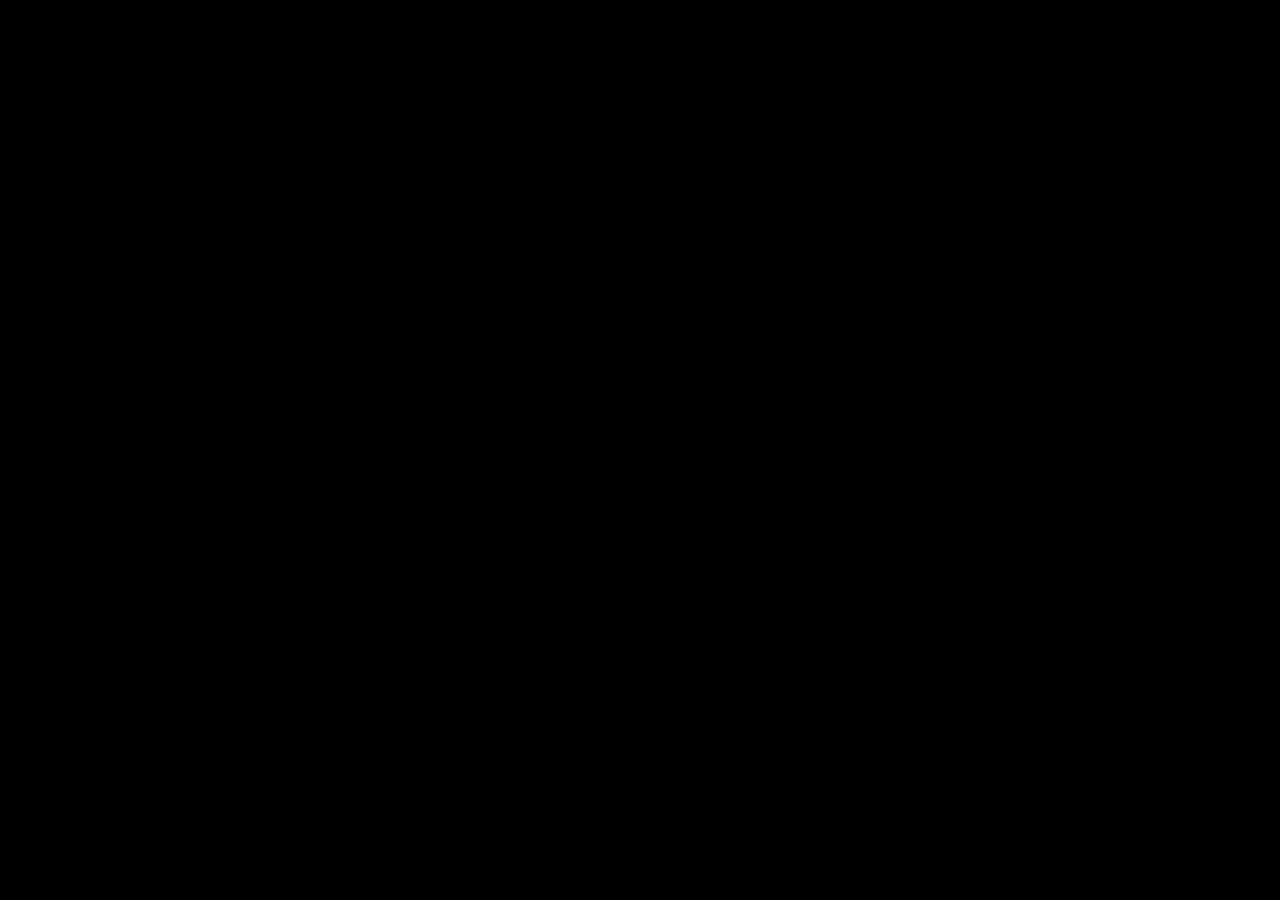
==== index.html @ 0911e31a "created files" ====
<!DOCTYPE html>
<html lang="en">
<head>
  <meta charset="UTF-8">
  <meta name="viewport" content="width=device-width, initial-scale=1.0">
  <title>Document</title>
  <link rel="stylesheet" href="style.css">
</head>
<body>
  hi
</body>
</html>
---- style.css ----
body {
  background-color: black;
}
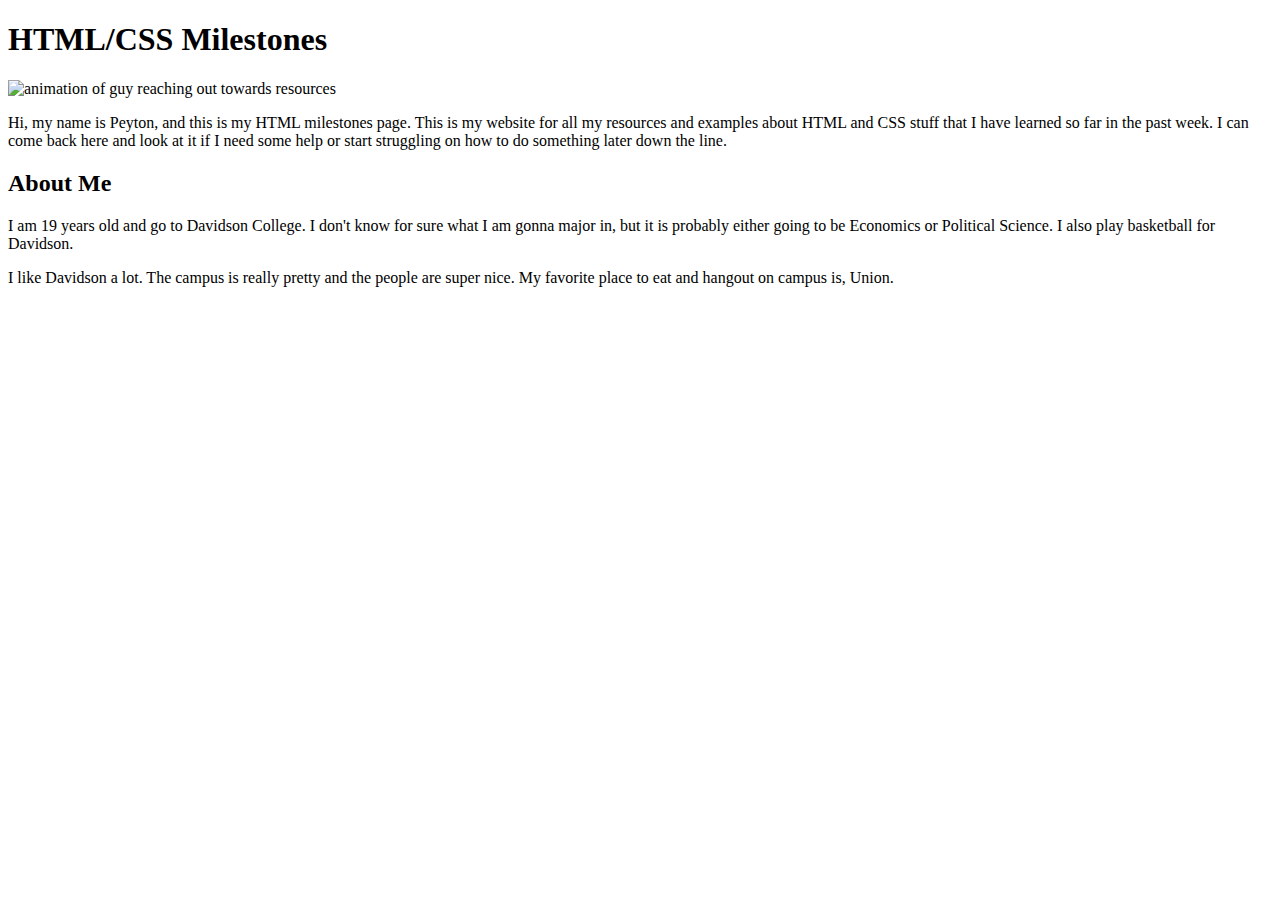
==== commit e45a9f7d: "basic structure" ====
--- a/index.html
+++ b/index.html
@@ -3,10 +3,31 @@
 <head>
   <meta charset="UTF-8">
   <meta name="viewport" content="width=device-width, initial-scale=1.0">
-  <title>Document</title>
+  <title>Peyton's Milestones</title>
   <link rel="stylesheet" href="style.css">
 </head>
 <body>
-  hi
+  <h1>HTML/CSS Milestones</h1>
+
+  <img src="https://businessfirstfamily.com/wp-content/uploads/2016/10/resource-management-effective-strategies-for-business.jpg"
+  alt="animation of guy reaching out towards resources">
+
+  <p>Hi, my name is Peyton, and this is my HTML milestones page. This is my website for all my resources and examples about HTML and CSS
+    stuff that I have learned so far in the past week. I can come back here and look at it if I need some help or start struggling on how
+    to do something later down the line.
+  </p>
+
+  <h2>About Me</h2>
+
+  <p>I am 19 years old and go to Davidson College. I don't know for sure what I am gonna major in, but it is probably either going to be
+    Economics or Political Science. I also play basketball for Davidson.
+  </p>
+
+  <p> I like Davidson a lot. The campus is really pretty and the people are super nice. My favorite place to eat and hangout
+    on campus is, Union.
+  </p>
+
+
+
 </body>
 </html>
--- a/style.css
+++ b/style.css
@@ -1,3 +1,3 @@
 body {
-  background-color: black;
+  background-color: white;
 }
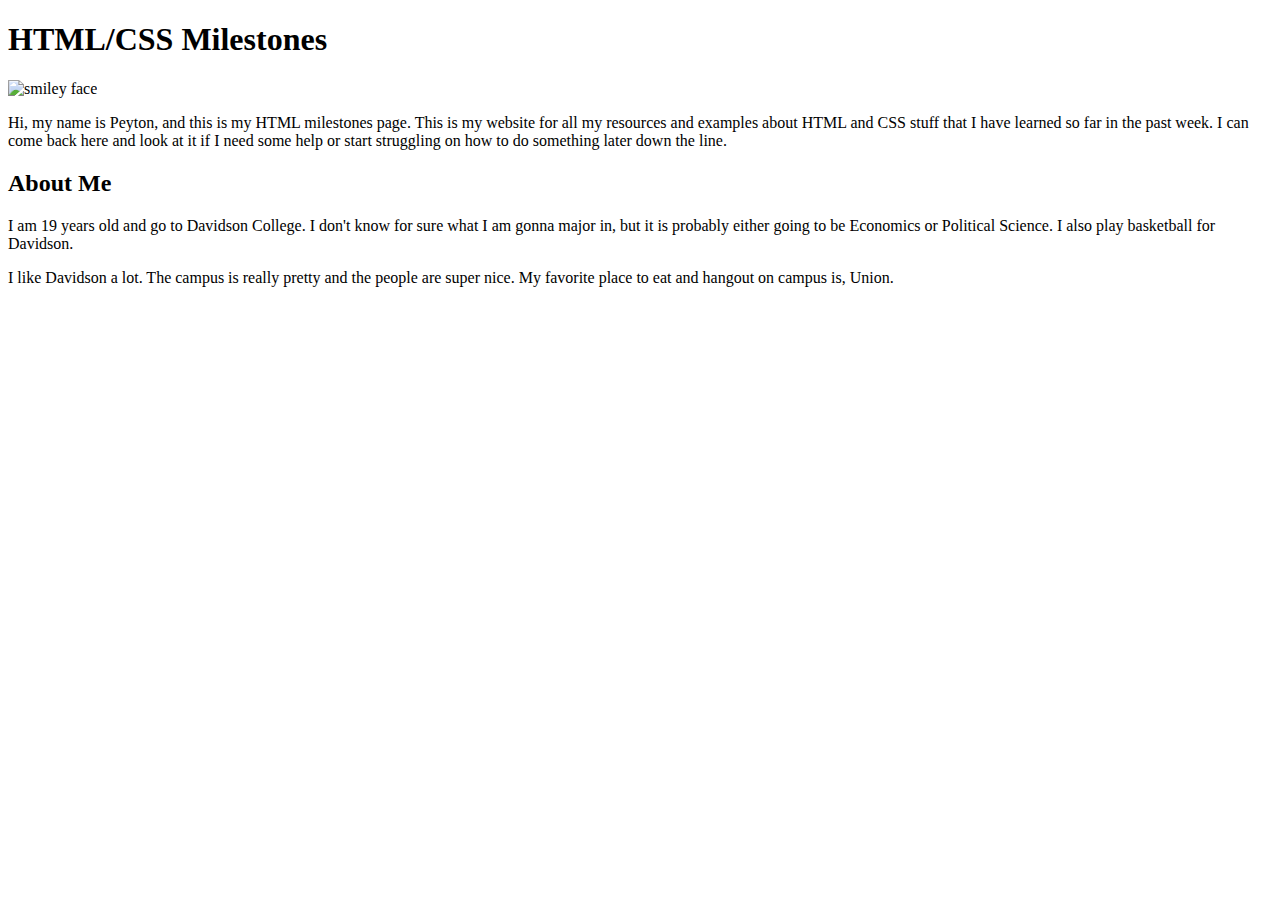
==== commit 02b80d78: "anatomy of HTML tag" ====
--- a/index.html
+++ b/index.html
@@ -9,8 +9,8 @@
 <body>
   <h1>HTML/CSS Milestones</h1>
 
-  <img src="https://businessfirstfamily.com/wp-content/uploads/2016/10/resource-management-effective-strategies-for-business.jpg"
-  alt="animation of guy reaching out towards resources">
+  <img src="https://upload.wikimedia.org/wikipedia/commons/thumb/e/e0/SNice.svg/220px-SNice.svg.png"
+  alt="smiley face">
 
   <p>Hi, my name is Peyton, and this is my HTML milestones page. This is my website for all my resources and examples about HTML and CSS
     stuff that I have learned so far in the past week. I can come back here and look at it if I need some help or start struggling on how
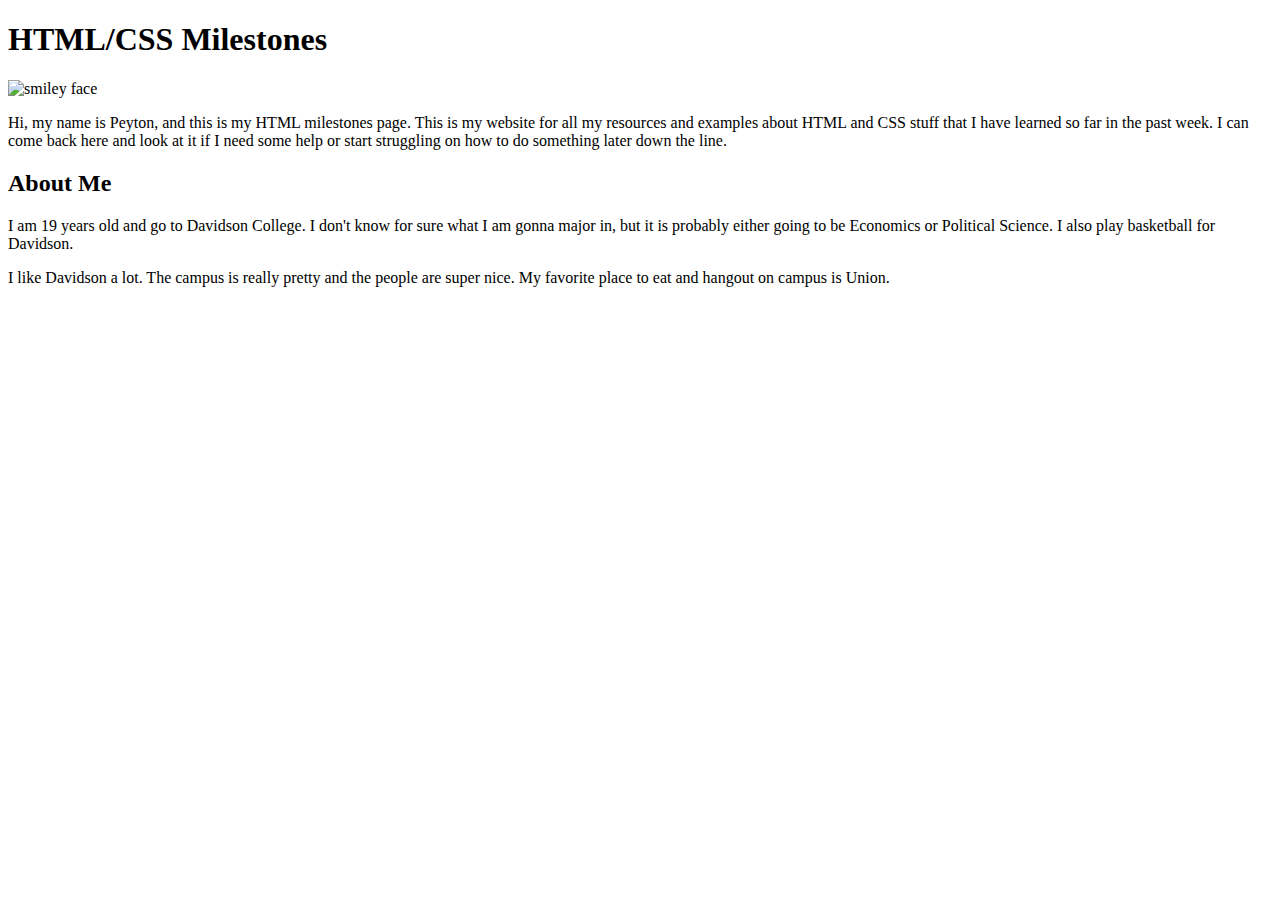
==== commit 072f4d57: "id tags created" ====
--- a/index.html
+++ b/index.html
@@ -24,7 +24,7 @@
   </p>
 
   <p> I like Davidson a lot. The campus is really pretty and the people are super nice. My favorite place to eat and hangout
-    on campus is, Union.
+    on campus is Union.
   </p>
 
 
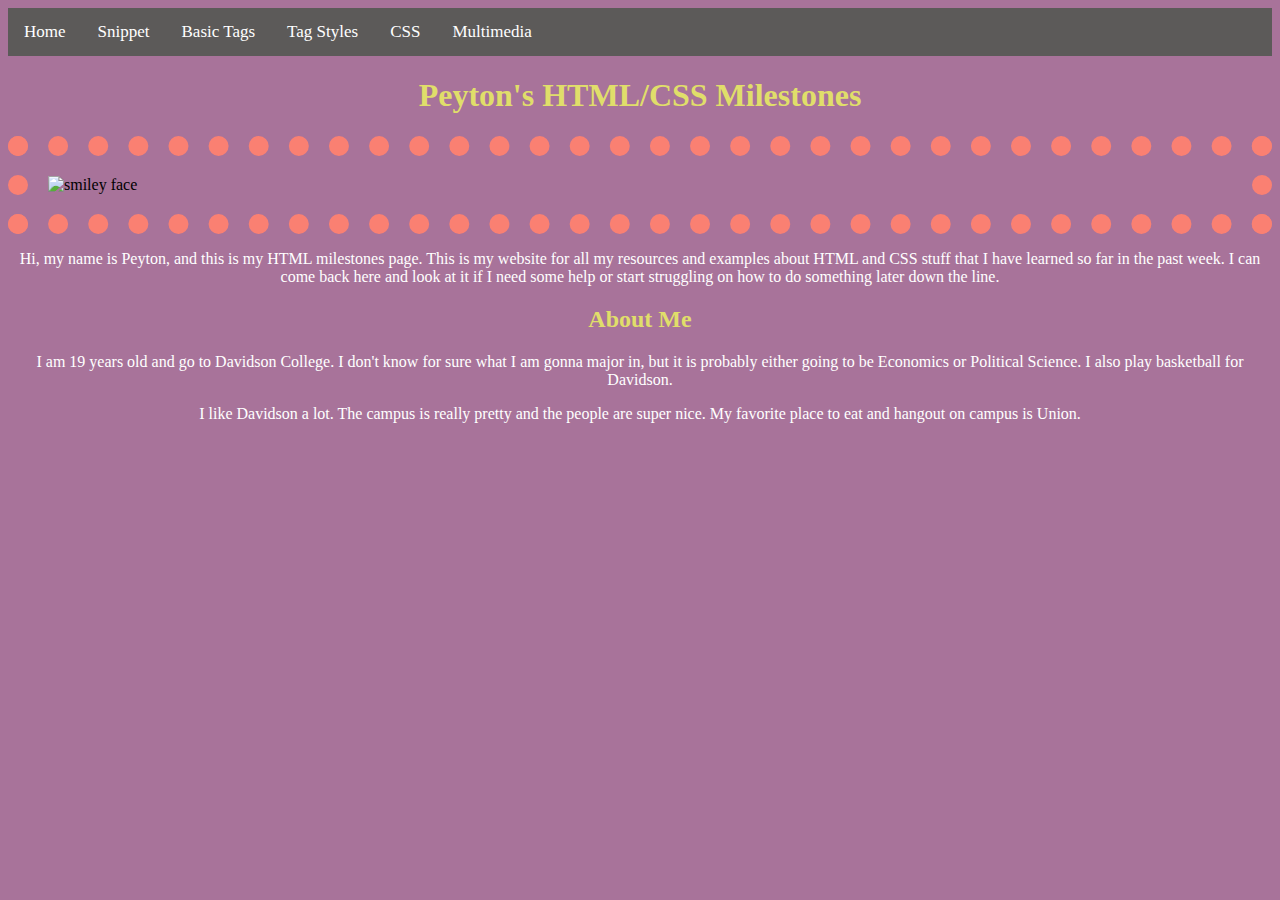
==== commit 3a425b6d: "some extra changes and additions" ====
--- a/index.html
+++ b/index.html
@@ -7,18 +7,31 @@
   <link rel="stylesheet" href="style.css">
 </head>
 <body>
-  <h1>HTML/CSS Milestones</h1>
+
+  <div class="topnav">
+    <a class="home" href = "index.html">Home</a>
+    <a href = "snippet.html">Snippet</a>
+    <a href = "basic-tags.html">Basic Tags</a>
+    <a href = "basic-tags-styles.html">Tag Styles</a>
+    <a href = "basic-css.html">CSS</a>
+    <a href = "multimedia.html">Multimedia</a>
+  </div>
+
+  <h1 id="head1"><strong>Peyton's HTML/CSS Milestones</strong></h1>
 
   <img src="https://upload.wikimedia.org/wikipedia/commons/thumb/e/e0/SNice.svg/220px-SNice.svg.png"
-  alt="smiley face">
+  alt="smiley face" class="smiley">
 
+<section id="body1">
   <p>Hi, my name is Peyton, and this is my HTML milestones page. This is my website for all my resources and examples about HTML and CSS
     stuff that I have learned so far in the past week. I can come back here and look at it if I need some help or start struggling on how
     to do something later down the line.
   </p>
+</section>
 
-  <h2>About Me</h2>
+  <h2 id="head2">About Me</h2>
 
+<section id="body1">
   <p>I am 19 years old and go to Davidson College. I don't know for sure what I am gonna major in, but it is probably either going to be
     Economics or Political Science. I also play basketball for Davidson.
   </p>
@@ -26,8 +39,7 @@
   <p> I like Davidson a lot. The campus is really pretty and the people are super nice. My favorite place to eat and hangout
     on campus is Union.
   </p>
-
-
+</section>
 
 </body>
 </html>
--- a/style.css
+++ b/style.css
@@ -1,3 +1,42 @@
 body {
-  background-color: white;
+  background-color: #a8739a;
 }
+.topnav {
+  background-color: #5c5a59;
+  overflow: hidden;
+}
+.topnav a {
+  float: left;
+  color: white;
+  text-align: center;
+  padding: 14px 16px;
+  text-decoration: none;
+  font-size: 17px;
+}
+.topnav a:hover {
+  background-color: #181061;
+}
+.topnav a.active {
+  background-color:white;
+  color: white;
+}
+.smiley {
+  display: block;
+  margin-left: auto;
+  margin-right: auto;
+  border: dotted salmon 20px;
+  padding-left: 20px;
+  padding-right: 20px;
+  padding-top: 20px;
+  padding-bottom: 20px;
+}
+#head1 , #head2 {
+  color: #e0de6a;
+  text-align: center;
+}
+p {
+  color: white;
+}
+#body1 , #body2 {
+  text-align: center;
+}
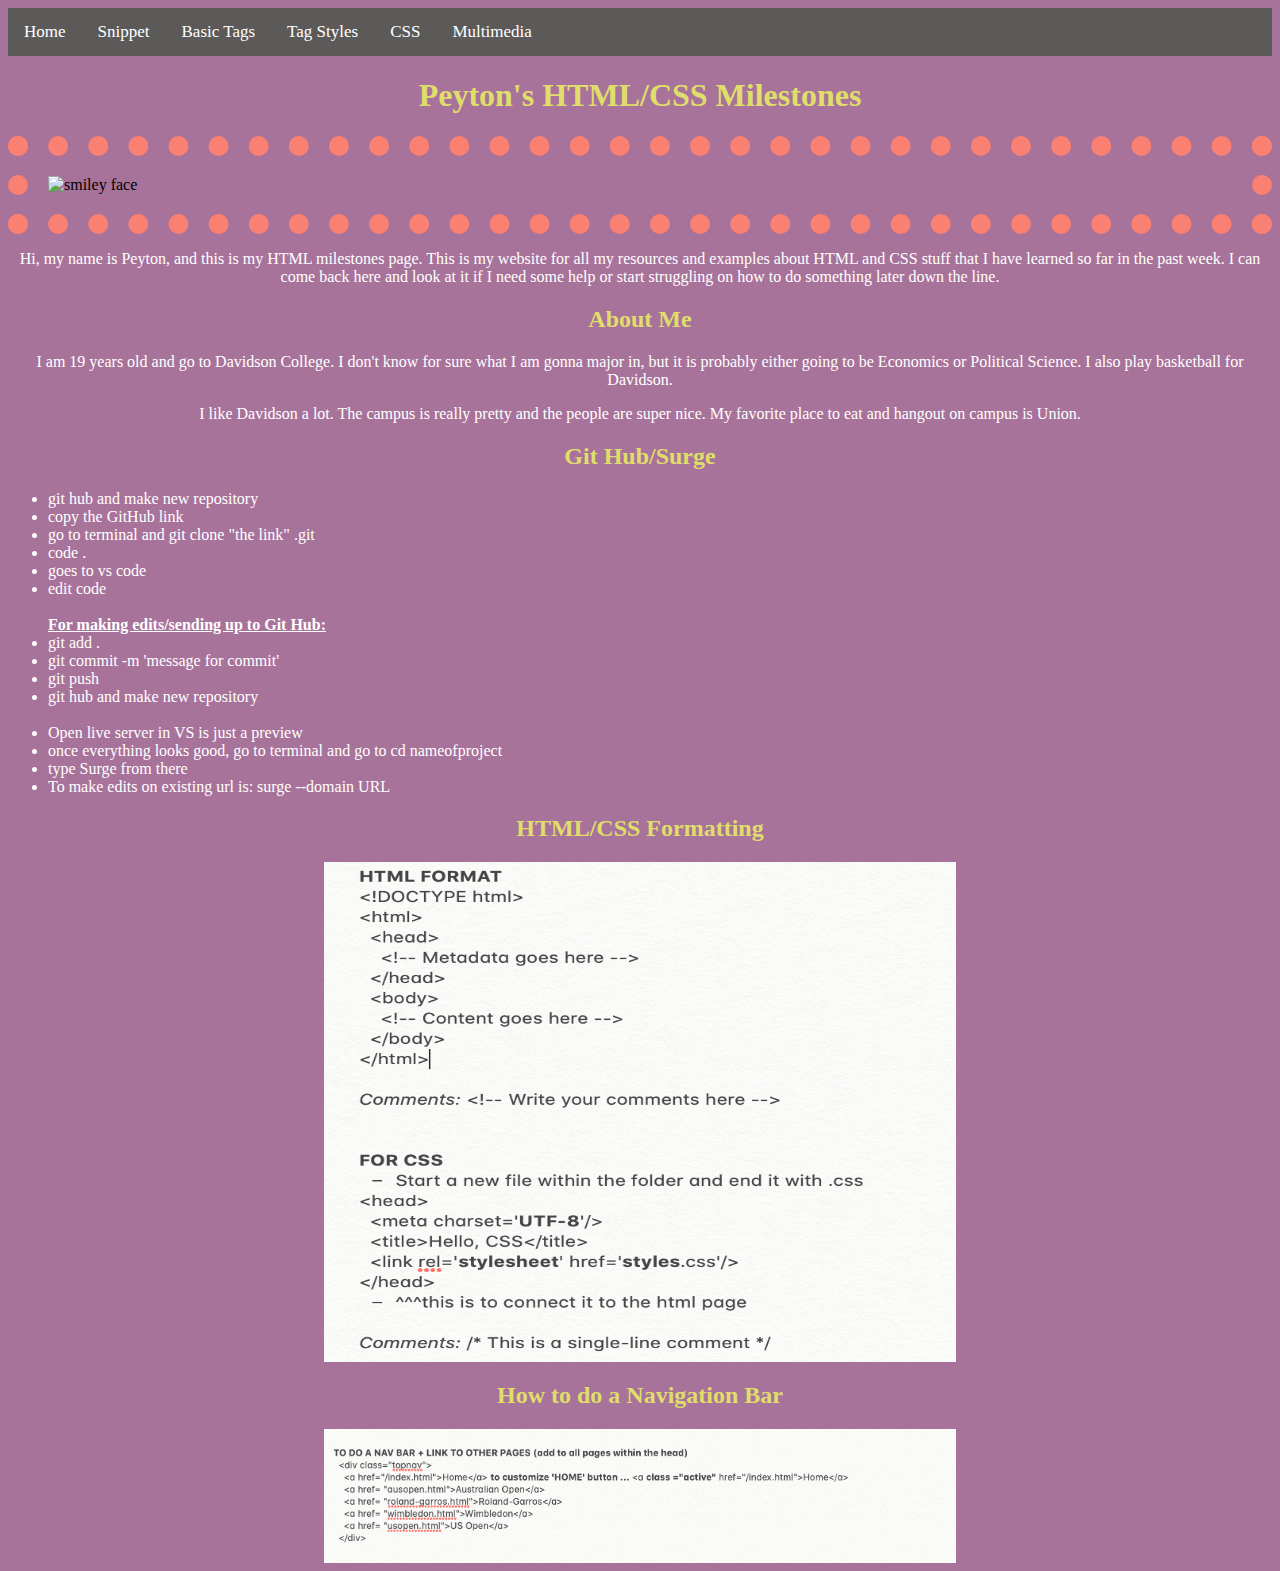
==== commit 95a7a84d: "finished" ====
--- a/index.html
+++ b/index.html
@@ -22,24 +22,58 @@
   <img src="https://upload.wikimedia.org/wikipedia/commons/thumb/e/e0/SNice.svg/220px-SNice.svg.png"
   alt="smiley face" class="smiley">
 
-<section id="body1">
-  <p>Hi, my name is Peyton, and this is my HTML milestones page. This is my website for all my resources and examples about HTML and CSS
-    stuff that I have learned so far in the past week. I can come back here and look at it if I need some help or start struggling on how
-    to do something later down the line.
-  </p>
-</section>
+    <section id="body1">
+      <p>Hi, my name is Peyton, and this is my HTML milestones page. This is my website for all my resources and examples about HTML and CSS
+        stuff that I have learned so far in the past week. I can come back here and look at it if I need some help or start struggling on how
+        to do something later down the line.
+      </p>
+    </section>
 
   <h2 id="head2">About Me</h2>
 
-<section id="body1">
-  <p>I am 19 years old and go to Davidson College. I don't know for sure what I am gonna major in, but it is probably either going to be
-    Economics or Political Science. I also play basketball for Davidson.
-  </p>
+    <section id="body1">
+      <p>I am 19 years old and go to Davidson College. I don't know for sure what I am gonna major in, but it is probably either going to be
+        Economics or Political Science. I also play basketball for Davidson.
+      </p>
 
-  <p> I like Davidson a lot. The campus is really pretty and the people are super nice. My favorite place to eat and hangout
-    on campus is Union.
-  </p>
-</section>
+      <p> I like Davidson a lot. The campus is really pretty and the people are super nice. My favorite place to eat and hangout
+        on campus is Union.
+      </p>
+    </section>
+
+
+  <h2 id="head2">Git Hub/Surge</h2>
+
+    <section id="body1">
+    <div id="helplist">
+      <ul>
+        <li>git hub and make new repository</li>
+        <li>copy the GitHub link</li>
+        <li>go to terminal and git clone "the link" .git</li>
+        <li>code . </li>
+        <li>goes to vs code</li>
+        <li>edit code </li>
+        <br>
+        <strong><u>For making edits/sending up to Git Hub:</u></strong>
+        <li> git add .</li>
+        <li>git commit -m 'message for commit'</li>
+        <li>git push</li>
+        <li>git hub and make new repository</li>
+        <br>
+        <li>Open live server in VS is just a preview</li>
+        <li>once everything looks good, go to terminal and go to cd nameofproject</li>
+        <li>type Surge from there</li>
+        <li> To make edits on existing url is: surge --domain URL</li>
+      </ul>
+     </div>
+    </section>
+
+ <h2 id="head2">HTML/CSS Formatting</h2>
+    <img id="helppics" src="pictures/htmlcsshelp.png" alt="html and css formatting" height="500">
+
+  <h2 id="head2">How to do a Navigation Bar</h2>
+    <img id="helppics" src="pictures/navbar.png" alt="nav bar formatting">
+
 
 </body>
 </html>
--- a/style.css
+++ b/style.css
@@ -40,3 +40,13 @@
 #body1 , #body2 {
   text-align: center;
 }
+#helplist {
+  text-align: left;
+  color: white;
+}
+#helppics {
+  display: block;
+  margin-left: auto;
+  margin-right: auto;
+  width: 50%;
+}
